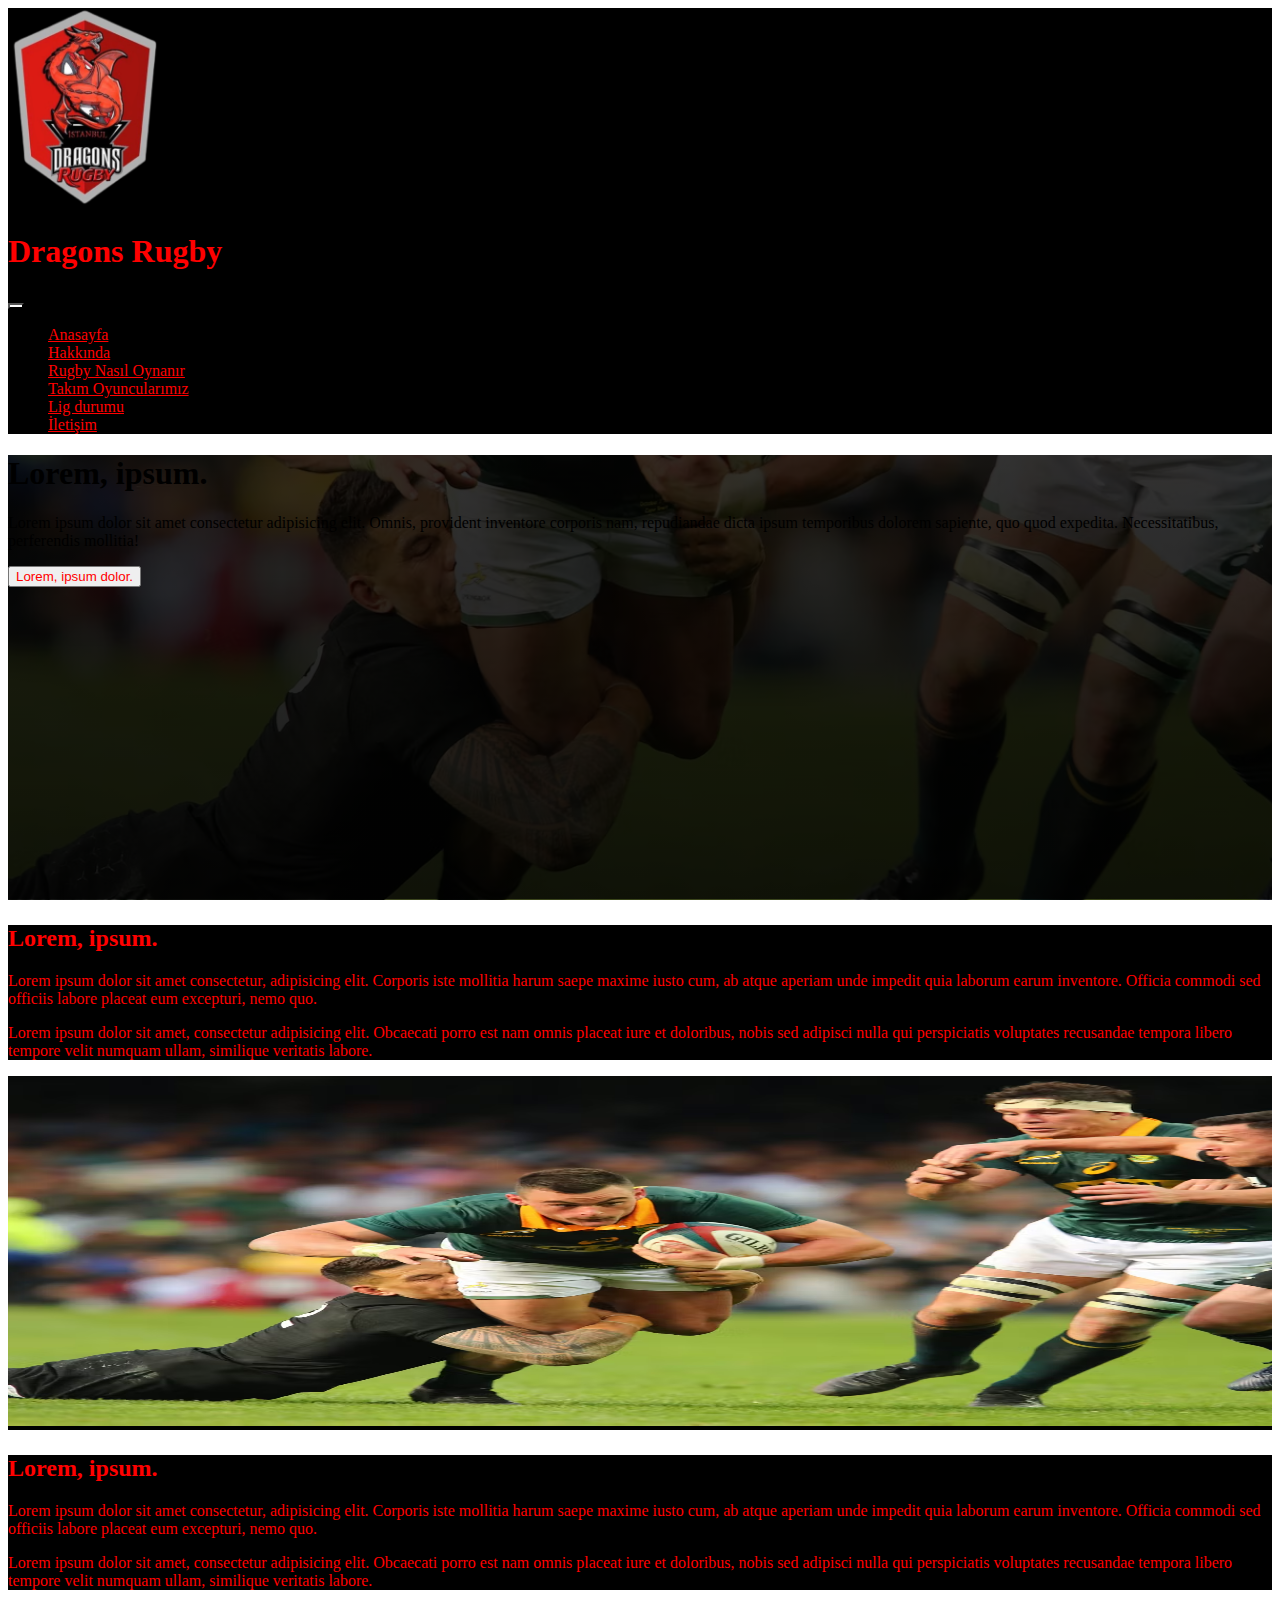
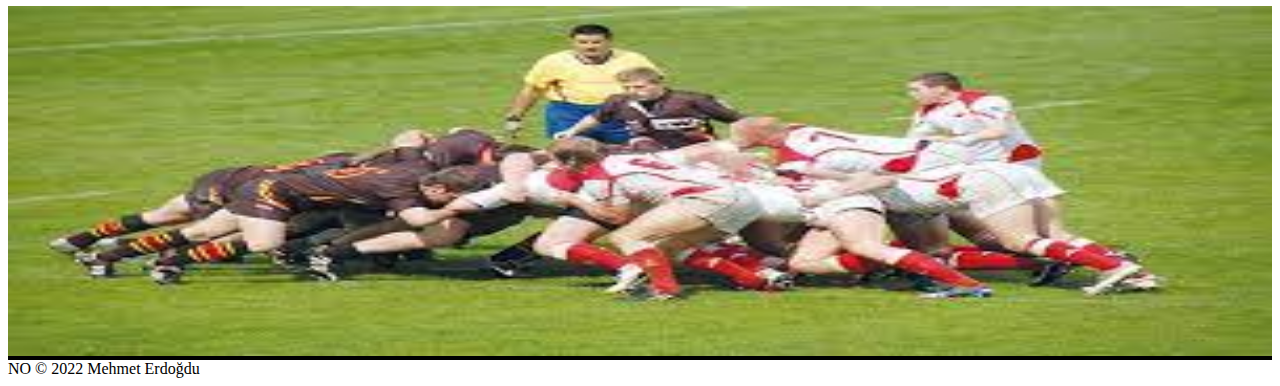
==== hakkında.html @ f9fc0a15 "tüm sayfalar oluşturuldu." ====
<!DOCTYPE html>
<html lang="en">

<head>
  <!-- Required meta tags -->
  <meta charset="utf-8" />
  <meta name="viewport" content="width=device-width, initial-scale=1" />

  <!-- Bootstrap CSS -->
  <link href="https://cdn.jsdelivr.net/npm/bootstrap@5.1.3/dist/css/bootstrap.min.css" rel="stylesheet"
    integrity="sha384-1BmE4kWBq78iYhFldvKuhfTAU6auU8tT94WrHftjDbrCEXSU1oBoqyl2QvZ6jIW3" crossorigin="anonymous" />
  <!--boostrap icons css-->
  <link href="./css/bootstrap-icons.css" rel="stylesheet">

  <!-- Custom CSS -->
  <link href="./css/style.css" rel="stylesheet">

  <title>Anasayfa</title>
</head>

<body>
  <!--BAŞLIK VE ÜST MENÜ-->
  <header id="header">
    <nav class="navbar navbar-expand-xl navbar-light sayfa-bg">
      <div class="container">
        <div id="logo" class="d-flex">
          <a class="navbar-brand" href="index.html">
            <img src="img/logo.png" alt="" width="150" height="200">
          </a>
        </div>
        <div id="başlık" class="d-inline-flex">
          <h1 class="display-1 title">Dragons Rugby</h1>
        </div>
          <div id="buton">
            <button class="navbar-toggler navbar-bg" type="button" data-bs-toggle="collapse"
              data-bs-target="#navbarSupportedContent" aria-controls="navbarSupportedContent" aria-expanded="false"
              aria-label="Toggle navigation">
              <span class="navbar-toggler-icon"></span>
            </button>
          </div>
          <div class="collapse navbar-collapse " id="navbarSupportedContent">
            <ul class="navbar-nav p-2 d-flex justify-content-center">
              <li class="nav-item">
                <a class="nav-link text-center lead sayfa-item fs-4 active" aria-current="page" href="index.html">Anasayfa</a>
              </li>
              <li class="nav-item">
                <a class="nav-link text-center lead sayfa-item fs-4" href="hakkında.html">Hakkında</a>
              </li>
              <li class="nav-item">
                <a class="nav-link text-center lead sayfa-item fs-4" href="play.html">Rugby Nasıl Oynanır</a>
              </li>
              <li class="nav-item">
                <a class="nav-link text-center lead sayfa-item fs-4" href="takım.html">Takım Oyuncularımız</a>
              </li>
              <li class="nav-item">
                <a class="nav-link text-center lead sayfa-item fs-4" href="lig.html">Lig durumu</a>
              </li>
              <li class="nav-item">
                <a class="nav-link text-center lead sayfa-item fs-4" href="iletişim.html">İletişim</a>
              </li>
          </div>

          </ul>
  
      </div>
    </nav>
  </header>
  <!--İLK KARŞILAMA BÖLÜMÜ-->
  <section id="hero" class="dark-bg">
    <div class="container">
      <div class="d-flex h-100 flex-column text-light justify-content-center">
        <h1 class="display-1">Lorem, ipsum.</h1>
        <p class="lead">Lorem ipsum dolor sit amet consectetur adipisicing elit. Omnis, provident inventore corporis
          nam, repudiandae dicta ipsum temporibus dolorem sapiente, quo quod expedita. Necessitatibus, perferendis
          mollitia!</p>
        <div class="d-flex justify-content-center">
          <button id="katıl" type="button" class="btn sayfa-item btn-dark p-3">Lorem, ipsum dolor.</button>
        </div>
      </div>
    </div>
  </section>
  <!--TANITIM BÖLÜMÜ-->
  <section class="generic" id="about">
    <div class="container">
      <div class="row">
        <div class="col-md-8 col-sm-12 sayfa-bg sayfa-item">
          <div class="d-flex h-100 flex-column justify-content-center">
            <h2 class="display-5 title mb-5">Lorem, ipsum.</h2>
            <p>Lorem ipsum dolor sit amet consectetur, adipisicing elit. Corporis iste mollitia harum saepe maxime iusto
              cum, ab atque aperiam unde impedit quia laborum earum inventore. Officia commodi sed officiis labore
              placeat eum excepturi, nemo quo.</p>
            <p>Lorem ipsum dolor sit amet, consectetur adipisicing elit. Obcaecati porro est nam omnis placeat iure et
              doloribus, nobis sed adipisci nulla qui perspiciatis voluptates recusandae tempora libero tempore velit
              numquam ullam, similique veritatis labore.</p>
          </div>
        </div>
        <div class="col-md-4 col-sm-12 sayfa-bg p-0">
          <img class="img-fluid tam-ekran-resim" src="img/img1.avif">
        </div>
      </div>
    </div>
    <div class="container">
      <div class="row boşluk">
        <div class="col" style="background-color:darkred ;"></div>
      </div>
    </div>
    <div class="container ">
      <div class="row">
        <div class="col-md-8 col-sm-12 sayfa-bg sayfa-item">
          <div class="d-flex h-100 flex-column justify-content-center">
            <h2 class="display-5 title mb-5">Lorem, ipsum.</h2>
            <p>Lorem ipsum dolor sit amet consectetur, adipisicing elit. Corporis iste mollitia harum saepe maxime iusto
              cum, ab atque aperiam unde impedit quia laborum earum inventore. Officia commodi sed officiis labore
              placeat eum excepturi, nemo quo.</p>
            <p>Lorem ipsum dolor sit amet, consectetur adipisicing elit. Obcaecati porro est nam omnis placeat iure et
              doloribus, nobis sed adipisci nulla qui perspiciatis voluptates recusandae tempora libero tempore velit
              numquam ullam, similique veritatis labore.</p>
          </div>
        </div>
        <div class="col-md-4 col-sm-12 sayfa-bg">
          <img class="img-fluid tam-ekran-resim" src="img/img2.jpg">
        </div>
      </div>
    </div>
  </section>
  <!--Oyuncu tanıtım bölümü-->
  <footer>
    <div class="container-fluid bg-danger text-center py-4 lead text-light">
      NO &copy; 2022 Mehmet Erdoğdu
    </div>
  </footer>

</body>

<script src="https://cdn.jsdelivr.net/npm/bootstrap@5.1.3/dist/js/bootstrap.bundle.min.js"
  integrity="sha384-ka7Sk0Gln4gmtz2MlQnikT1wXgYsOg+OMhuP+IlRH9sENBO0LRn5q+8nbTov4+1p" crossorigin="anonymous">
  </script>

</html>
---- css/style.css ----
/* yazılardaki değişiklikler */
.title
{
    color: red !important;
}
.sayfa-item
{
    color: Red !important;
}
.sayfa-item-black
{
    color: black !important;
}
.sayfa-bg
{
    background-color: black !important;
}
.navbar-bg{
    background-color: white !important;
}

.boşluk{
    height: 5px
}


/* resimli arka plan */
.dark-bg {
    background-image:  linear-gradient(rgba(0,0,0, .7),rgba(0,0,0, .9)), url('../img/img1.avif');
    background-size: cover;
    background-position: center center;
    background-attachment: fixed;
}
#hero .container{
    height: 50vh;
}



.tam-ekran-resim
{
    max-width: 100px ;
    max-height: 350px;
    min-width: 100% ;
    min-height: 100%;
}

/* Oyuncu buttonlarını ayarlama.*/

section#latest .latest-item img{
    min-height: 100%;
    width: 100%;
}
section#latest button {
    max-height: 250px;
    padding: 0%;
    overflow: hidden; /*birbirleri üstüne geçmesin diye*/

}
section#latest .latest-item{
    position: relative;
}
section#latest .latest-item:hover .overlay{
    opacity: 1;
    background: rgb(189,61,75, .9);
}
section#latest .latest-item:hover i{
    opacity: 1;
    transform: none;
}

section#latest .overlay{
    position: absolute;
    top: 0;
    right: 0;
    width: 100%;
    height: 100%;
    background: rgb(189,61,75, 1);
    opacity: .5;
    color: #fff ;
    transition: all .5s;
}

section#latest .overlay i{
    transform: translateY(20px);
    transition: all .5s;
    opacity: 0;
    font-size: 5rem;
}

/* kartlardaki resimler*/

.kart-resim
{
    max-width: 100%;
    max-height: 300px;
}
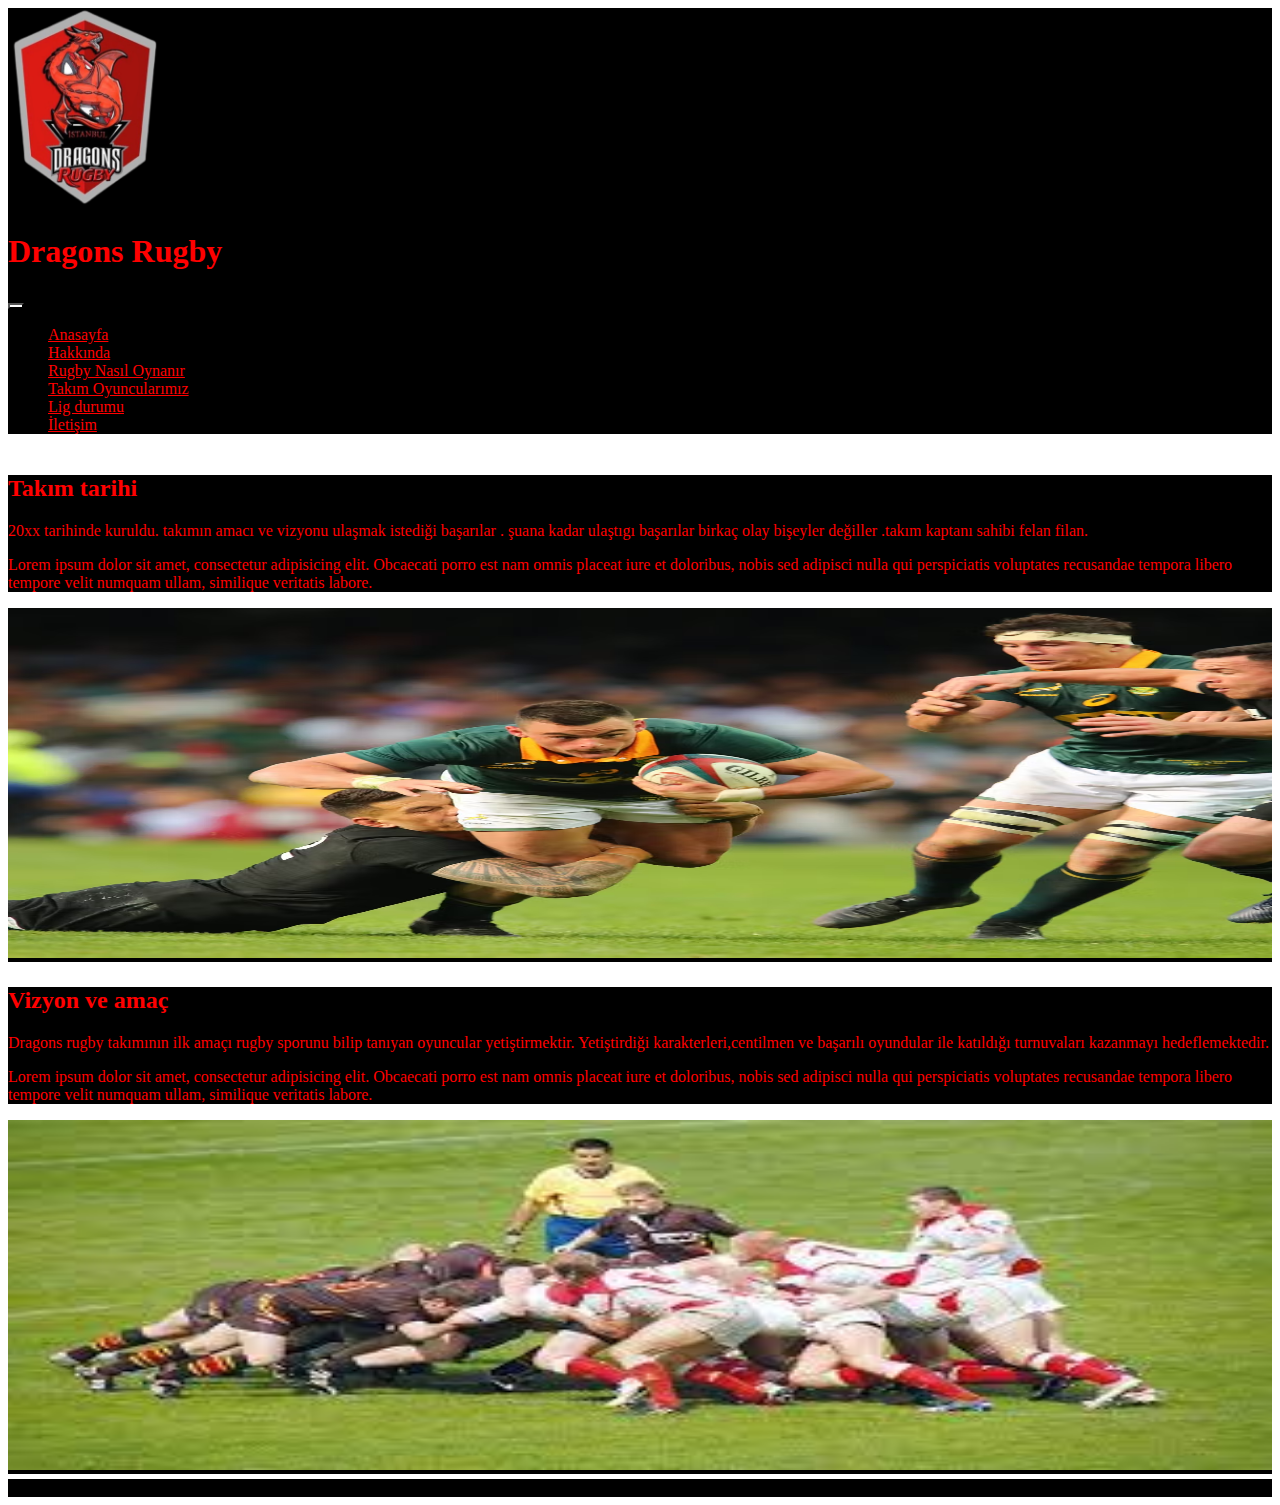
==== commit eb04e0b9: "play ve hakkında sayfası hazır" ====
--- a/hakkında.html
+++ b/hakkında.html
@@ -65,30 +65,21 @@
       </div>
     </nav>
   </header>
-  <!--İLK KARŞILAMA BÖLÜMÜ-->
-  <section id="hero" class="dark-bg">
-    <div class="container">
-      <div class="d-flex h-100 flex-column text-light justify-content-center">
-        <h1 class="display-1">Lorem, ipsum.</h1>
-        <p class="lead">Lorem ipsum dolor sit amet consectetur adipisicing elit. Omnis, provident inventore corporis
-          nam, repudiandae dicta ipsum temporibus dolorem sapiente, quo quod expedita. Necessitatibus, perferendis
-          mollitia!</p>
-        <div class="d-flex justify-content-center">
-          <button id="katıl" type="button" class="btn sayfa-item btn-dark p-3">Lorem, ipsum dolor.</button>
-        </div>
+  
+  <!--TANITIM BÖLÜMÜ-->
+
+  <section class="generic" id="about">
+    <div id="boşluk" class="container-fluid">
+      <div class="row boşluk">
+        <div class="col" style="background-color:darkred ;"></div>
       </div>
     </div>
-  </section>
-  <!--TANITIM BÖLÜMÜ-->
-  <section class="generic" id="about">
-    <div class="container">
+    <div class="container-fluid">
       <div class="row">
         <div class="col-md-8 col-sm-12 sayfa-bg sayfa-item">
           <div class="d-flex h-100 flex-column justify-content-center">
-            <h2 class="display-5 title mb-5">Lorem, ipsum.</h2>
-            <p>Lorem ipsum dolor sit amet consectetur, adipisicing elit. Corporis iste mollitia harum saepe maxime iusto
-              cum, ab atque aperiam unde impedit quia laborum earum inventore. Officia commodi sed officiis labore
-              placeat eum excepturi, nemo quo.</p>
+            <h2 class="display-5 title mb-5">Takım tarihi</h2>
+            <p>20xx tarihinde kuruldu. takımın amacı ve vizyonu ulaşmak istediği başarılar . şuana kadar ulaştıgı başarılar birkaç olay bişeyler değiller .takım kaptanı sahibi felan filan.</p>
             <p>Lorem ipsum dolor sit amet, consectetur adipisicing elit. Obcaecati porro est nam omnis placeat iure et
               doloribus, nobis sed adipisci nulla qui perspiciatis voluptates recusandae tempora libero tempore velit
               numquam ullam, similique veritatis labore.</p>
@@ -99,38 +90,43 @@
         </div>
       </div>
     </div>
-    <div class="container">
+    <div id="boşluk" class="container-fluid">
       <div class="row boşluk">
         <div class="col" style="background-color:darkred ;"></div>
       </div>
     </div>
-    <div class="container ">
+  
+    <div class="container-fluid ">
       <div class="row">
         <div class="col-md-8 col-sm-12 sayfa-bg sayfa-item">
           <div class="d-flex h-100 flex-column justify-content-center">
-            <h2 class="display-5 title mb-5">Lorem, ipsum.</h2>
-            <p>Lorem ipsum dolor sit amet consectetur, adipisicing elit. Corporis iste mollitia harum saepe maxime iusto
-              cum, ab atque aperiam unde impedit quia laborum earum inventore. Officia commodi sed officiis labore
-              placeat eum excepturi, nemo quo.</p>
+            <h2 class="display-5 title mb-5">Vizyon ve amaç</h2>
+            <p>Dragons rugby takımının ilk amaçı rugby sporunu bilip tanıyan oyuncular yetiştirmektir. Yetiştirdiği karakterleri,centilmen ve başarılı oyundular ile katıldığı turnuvaları kazanmayı hedeflemektedir.</p>
             <p>Lorem ipsum dolor sit amet, consectetur adipisicing elit. Obcaecati porro est nam omnis placeat iure et
               doloribus, nobis sed adipisci nulla qui perspiciatis voluptates recusandae tempora libero tempore velit
               numquam ullam, similique veritatis labore.</p>
           </div>
         </div>
-        <div class="col-md-4 col-sm-12 sayfa-bg">
+        <div class="col-md-4 col-sm-12 sayfa-bg p-0">
           <img class="img-fluid tam-ekran-resim" src="img/img2.jpg">
         </div>
       </div>
     </div>
+    <div id="boşluk" class="container-fluid">
+      <div class="row boşluk">
+        <div class="col" style="background-color:darkred ;"></div>
+      </div>
+    </div>
   </section>
-  <!--Oyuncu tanıtım bölümü-->
+</body>
+  <!--kendi bölümüm-->
   <footer>
-    <div class="container-fluid bg-danger text-center py-4 lead text-light">
+    <div class="container-fluid sayfa-bg text-center py-4 lead text-light">
       NO &copy; 2022 Mehmet Erdoğdu
     </div>
   </footer>
 
-</body>
+ 
 
 <script src="https://cdn.jsdelivr.net/npm/bootstrap@5.1.3/dist/js/bootstrap.bundle.min.js"
   integrity="sha384-ka7Sk0Gln4gmtz2MlQnikT1wXgYsOg+OMhuP+IlRH9sENBO0LRn5q+8nbTov4+1p" crossorigin="anonymous">
--- a/css/style.css
+++ b/css/style.css
@@ -32,7 +32,7 @@
     background-attachment: fixed;
 }
 #hero .container{
-    height: 50vh;
+    height: 90vh;
 }
 
 
@@ -95,3 +95,14 @@
     max-width: 100%;
     max-height: 300px;
 }
+
+/*video*/
+
+#video-id{
+    min-height: 500px;
+}
+
+.video-class{
+    min-height: 500px;
+    min-width: 100%;
+}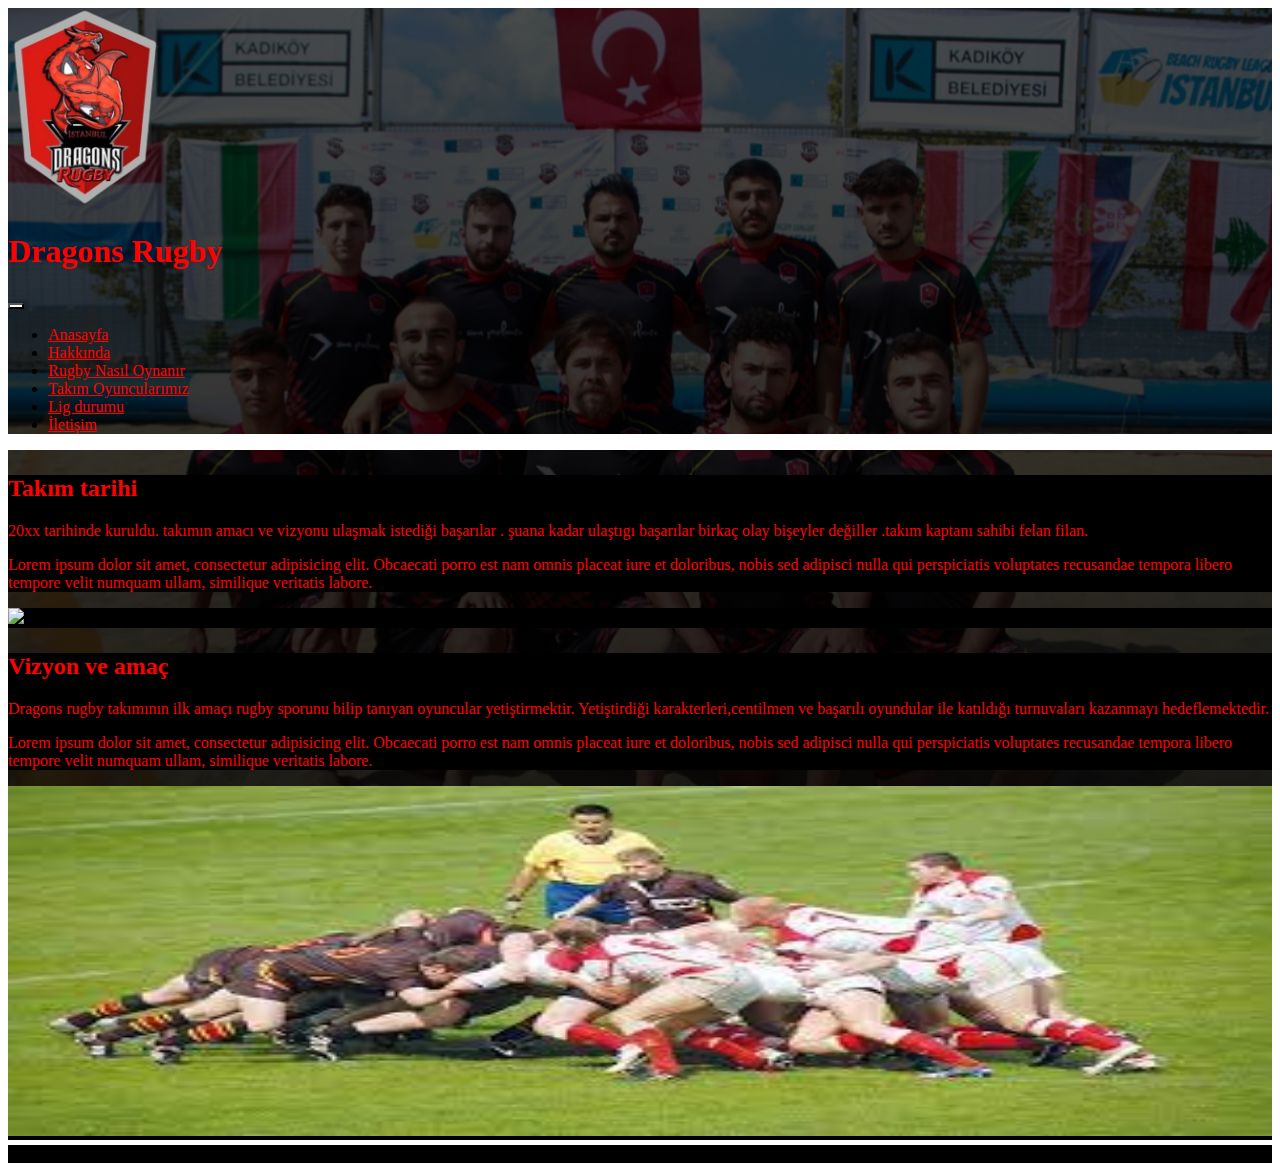
==== commit 335eb4a3: "resimdüzeltme" ====
--- a/hakkında.html
+++ b/hakkında.html
@@ -21,7 +21,7 @@
 <body>
   <!--BAŞLIK VE ÜST MENÜ-->
   <header id="header">
-    <nav class="navbar navbar-expand-xl navbar-light sayfa-bg">
+    <nav class="navbar navbar-expand-xl navbar-light dark-bg">
       <div class="container">
         <div id="logo" class="d-flex">
           <a class="navbar-brand" href="index.html">
@@ -68,7 +68,7 @@
   
   <!--TANITIM BÖLÜMÜ-->
 
-  <section class="generic" id="about">
+  <section class="generic dark-bg" id="about">
     <div id="boşluk" class="container-fluid">
       <div class="row boşluk">
         <div class="col" style="background-color:darkred ;"></div>
--- a/css/style.css
+++ b/css/style.css
@@ -26,7 +26,7 @@
 
 /* resimli arka plan */
 .dark-bg {
-    background-image:  linear-gradient(rgba(0,0,0, .7),rgba(0,0,0, .9)), url('../img/img1.avif');
+    background-image:  linear-gradient(rgba(0,0,0, .7),rgba(0,0,0, .9)), url('../img/index.jpg');
     background-size: cover;
     background-position: center center;
     background-attachment: fixed;
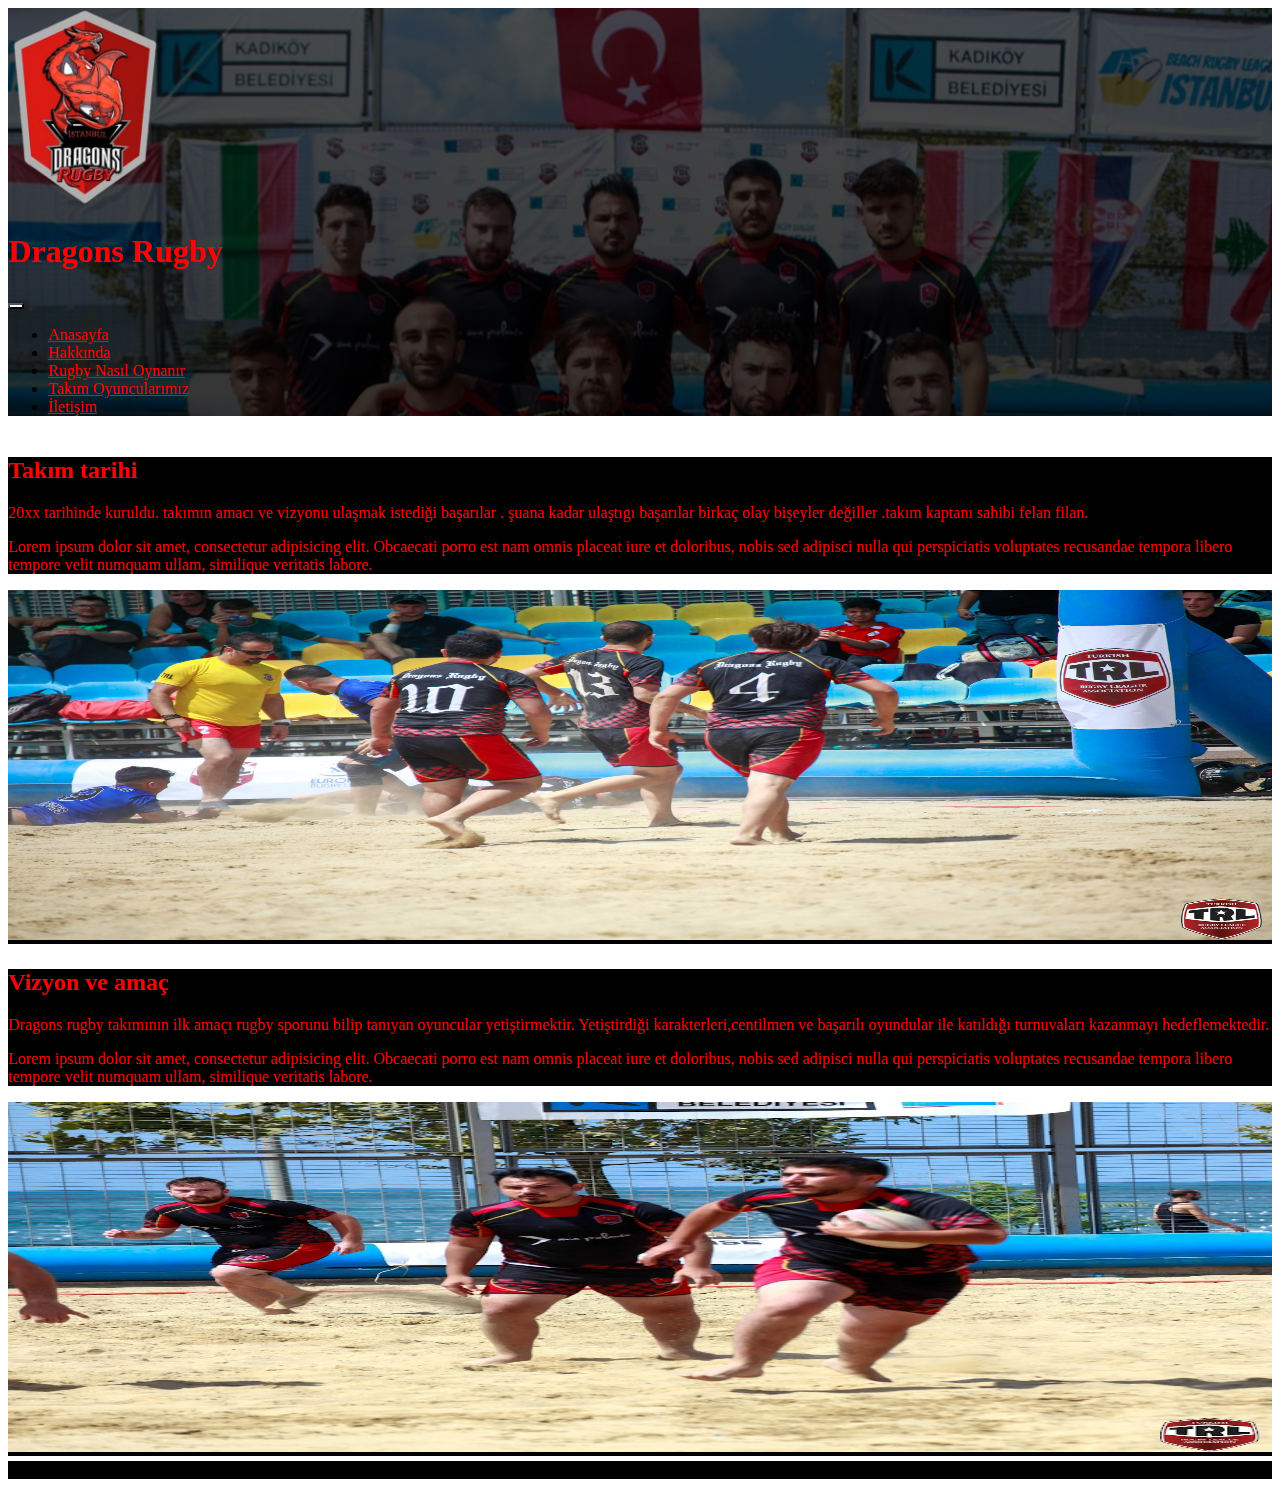
==== commit 972edffb: "resimekleme" ====
--- a/hakkında.html
+++ b/hakkında.html
@@ -52,9 +52,9 @@
               <li class="nav-item">
                 <a class="nav-link text-center lead sayfa-item fs-4" href="takım.html">Takım Oyuncularımız</a>
               </li>
-              <li class="nav-item">
+          <!--   <li class="nav-item">
                 <a class="nav-link text-center lead sayfa-item fs-4" href="lig.html">Lig durumu</a>
-              </li>
+              </li>--> 
               <li class="nav-item">
                 <a class="nav-link text-center lead sayfa-item fs-4" href="iletişim.html">İletişim</a>
               </li>
@@ -68,7 +68,7 @@
   
   <!--TANITIM BÖLÜMÜ-->
 
-  <section class="generic dark-bg" id="about">
+  <section class="generic" id="about">
     <div id="boşluk" class="container-fluid">
       <div class="row boşluk">
         <div class="col" style="background-color:darkred ;"></div>
@@ -86,7 +86,7 @@
           </div>
         </div>
         <div class="col-md-4 col-sm-12 sayfa-bg p-0">
-          <img class="img-fluid tam-ekran-resim" src="img/img1.avif">
+          <img class="img-fluid tam-ekran-resim" src="img/img1.jpg">
         </div>
       </div>
     </div>
@@ -108,7 +108,7 @@
           </div>
         </div>
         <div class="col-md-4 col-sm-12 sayfa-bg p-0">
-          <img class="img-fluid tam-ekran-resim" src="img/img2.jpg">
+          <img class="img-fluid tam-ekran-resim" src="img/resim1.jpg">
         </div>
       </div>
     </div>
